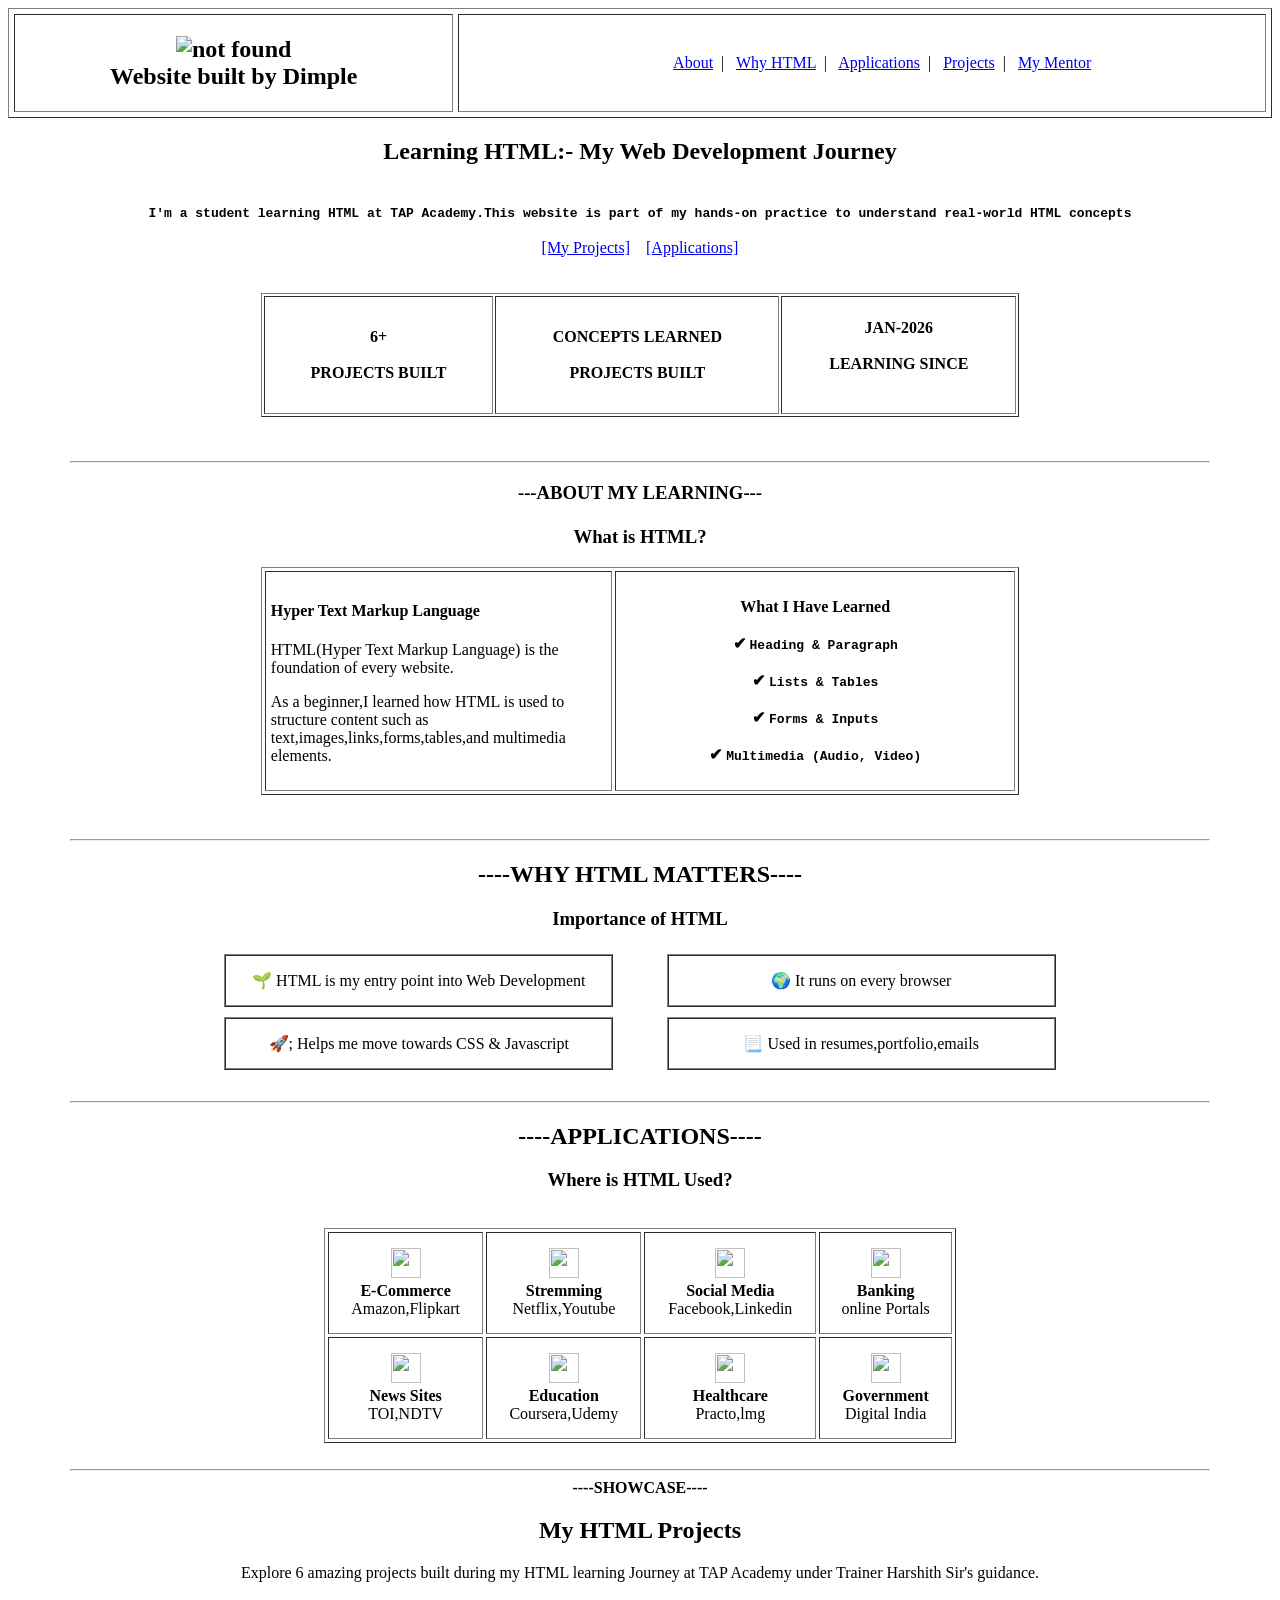
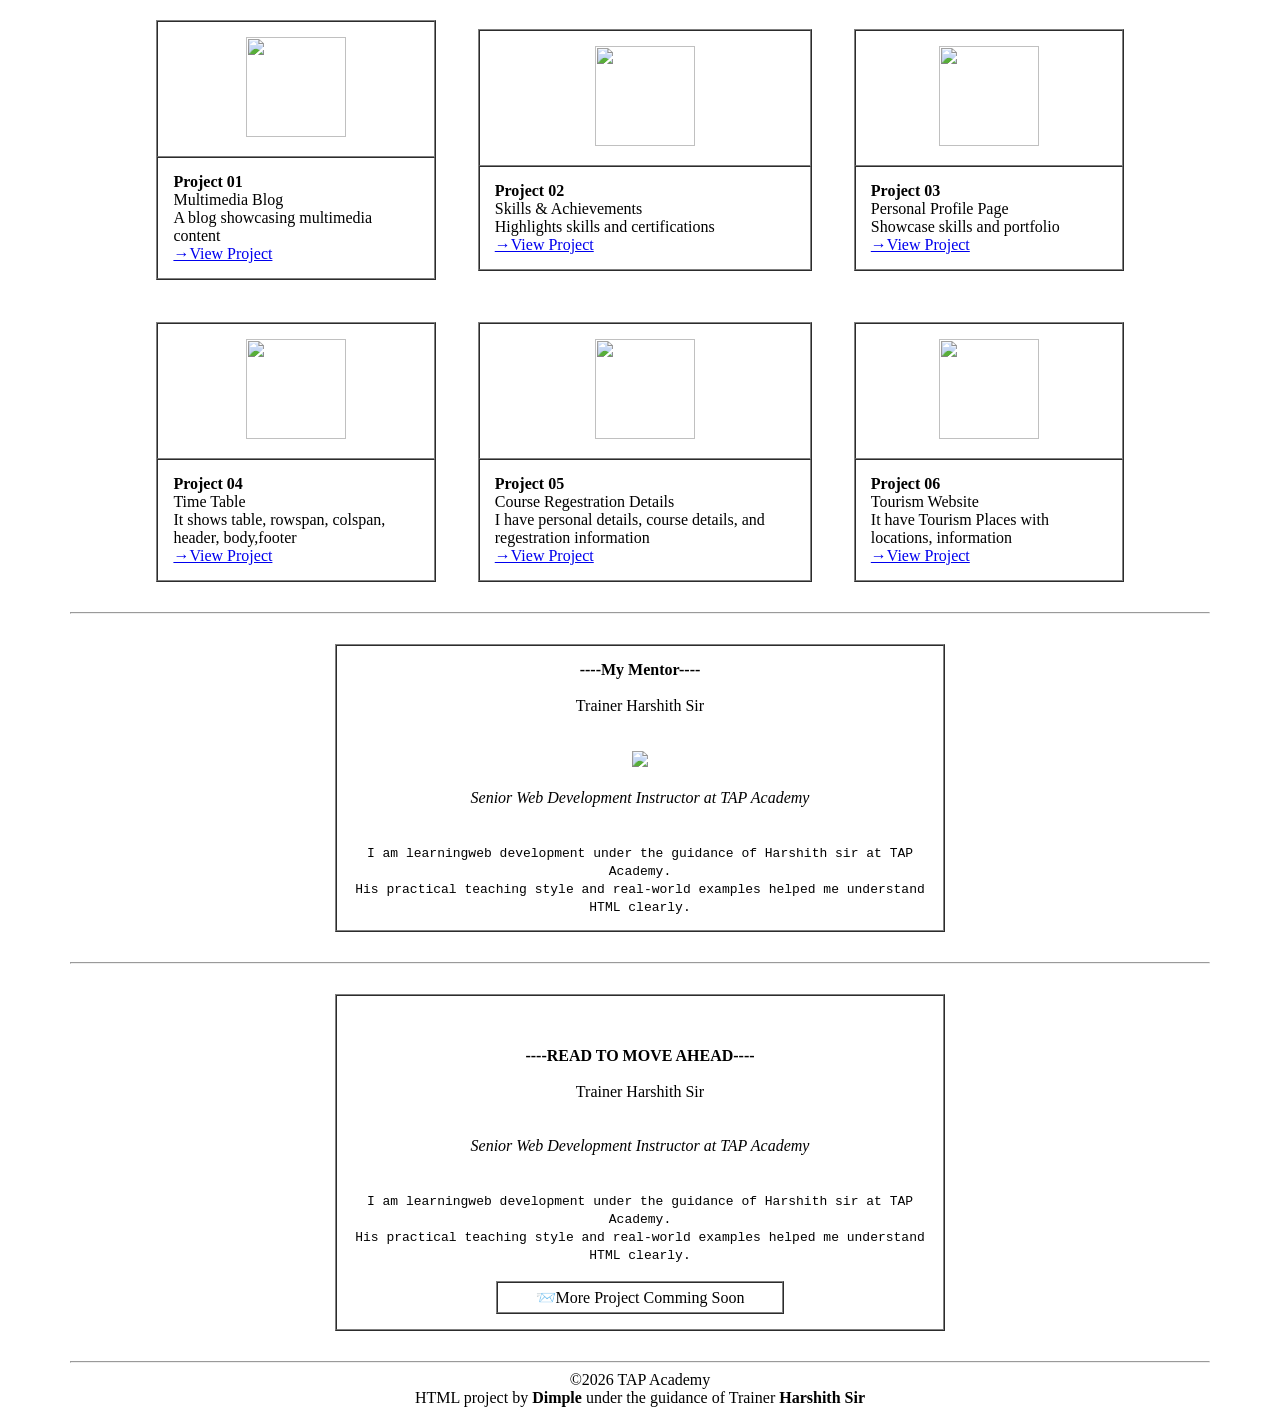
==== index.html @ ae6c6748 "first commit" ====
<!doctype html>
<html lang="en">
  <head>
    <meta charset="UTF-8" />
    <meta name="viewport" content="width=device-width, initial-scale=1.0" />
    <title>Document</title>
    <style>html{scroll-behavior: smooth;}</style>
  </head>
  <body>
    <header>
      <table border="1" cellspacing="5" width="100%">
        <tr>
          <td>
            <h2>
              <center>
                <img
                  src="./ddd.jpg"
                  alt="not found"
                  height="100px"
                  width="100px"
                />
                <br />Website built by Dimple
              </center>
            </h2>
          </td>
          <td>
            <nav>
              <ul>
                <center>
                  <a href="#a">About</a>&nbsp;&nbsp;|&nbsp;&nbsp;
                  <a href="#a1">Why HTML</a>&nbsp;&nbsp;|&nbsp;&nbsp;
                  <a href="#a2">Applications</a>&nbsp;&nbsp;|&nbsp;&nbsp;
                  <a href="#a3">Projects</a>&nbsp;&nbsp;|&nbsp;&nbsp;
                  <a href="#a4">My Mentor</a>
                </center>
              </ul>
            </nav>
          </td>
        </tr>
      </table>
    </header>
    <section>
    <center><h1>Learning HTML:- My Web Development Journey</h1><br>
        <strong><code>I'm a student learning HTML at TAP Academy.This website is part of my hands-on practice to understand real-world HTML concepts</code></strong>
        <br><br>
    <a href="#a3">[My Projects]</a>&nbsp;&nbsp;&nbsp;
    <a href="#a1">[Applications]</a><br><br><br>
    <table border="1" cellspacing="2" width="60%">
        <tr>
            <td><h4 style="text-align: center;">6+<br><br>PROJECTS BUILT</h4></h2></td>
            <td><h4 style="text-align: center;">CONCEPTS LEARNED<br><br>PROJECTS BUILT</h4></td>
            <td><h4 style="text-align: center;">JAN-2026<br><br>LEARNING SINCE<br><br></h4></td>
        </tr>
    </table>
    </center><br><br>
</section>

<hr width="90%" align="center">

<section id="a">
    <center>
        <h3>---ABOUT MY LEARNING---<br><br>What is HTML?</h3>
        <table border="1" cellspacing="3" cellpadding="5" width="60%">
            <tr>
                    <td width="20%"><h4>Hyper Text Markup Language</h4><p>HTML(Hyper Text Markup Language) is the foundation of every website.<p>As a beginner,I learned how HTML is used to structure content such as text,images,links,forms,tables,and multimedia elements.</p></td>
                <td width="30%" align="center">
                     <h4>
                     What I Have Learned<br><br>
                    &#10004;&nbsp;<code>Heading &amp; Paragraph</code><br><br>
                    &#10004;&nbsp;<code>Lists &amp; Tables</code><br><br>
                    &#10004;&nbsp;<code>Forms &amp; Inputs</code><br><br>
                    &#10004;&nbsp;<code>Multimedia (Audio, Video)</code>
                    </h4>
                </td>
            </tr>
        </table>
    </center>
    <br><br>
</section>

<hr width="90%" align="center">

<section id="a1">
    <center><h2>----WHY HTML MATTERS----</h2>
<h3>Importance of HTML</h3></center>
<table width="70%" cellpadding="5" cellspacing="0" align="center">
  <tr> 
    <td align="center" width="50%">
      <table border="1" width="90%" cellpadding="15" cellspacing="0"> 
        <tr>
          <td align="center">
            &#127793; HTML is my entry point into Web Development
          </td>
        </tr>
      </table>
    </td>

    <td align="center" width="50%">
      <table border="1" width="90%" cellpadding="15" cellspacing="0"> 
        <tr>
          <td align="center">
            &#127757; It runs on every browser
          </td>
        </tr>
      </table>
    </td>   
  </tr>

  <tr> 
    <td align="center" width="50%">
      <table border="1" width="90%" cellpadding="15" cellspacing="0">
        <tr>
          <td align="center">
            &#128640;; Helps me move towards CSS & Javascript
          </td>
        </tr>
      </table>
    </td>

    <td align="center" width="50%">
      <table border="1" width="90%" cellpadding="15" cellspacing="0">
        <tr>
          <td align="center">
            &#128195; Used in resumes,portfolio,emails
          </td>
        </tr>
      </table>
    </td>
  </tr>
</table>
</section><br>

<hr width="90%" align="center">


<section id="a2">
    <center><h2>----APPLICATIONS----</h2>
<h3>Where is HTML Used?</h3></center>
<table border="1" cellspacing="3" cellpadding="15" align="center" width="50%">
<tr>
    <td align="center"><img src="https://th.bing.com/th/id/OIP.m6vHUbxM4qGvx_zzkTU1ZwHaHa?w=145&h=180&c=7&r=0&o=7&dpr=1.3&pid=1.7&rm=3" height="30px" width="30px" /><br>
    <strong>E-Commerce</strong><br>Amazon,Flipkart</td>

    <td align="center"><img src="https://th.bing.com/th/id/OIP.EscmLL_QEJb-lt-h0QhR7wHaHa?w=165&h=180&c=7&r=0&o=7&dpr=1.3&pid=1.7&rm=3" height="30px" width="30px" /><br>
    <strong>Stremming</strong><br>Netflix,Youtube</td>

    <td align="center"><img src="https://th.bing.com/th/id/OIP.8rCgB4lXJ_KWZBUu80ySaQHaHa?w=217&h=188&c=7&r=0&o=7&dpr=1.3&pid=1.7&rm=3" height="30px" width="30px" /><br>
    <strong>Social Media</strong><br>Facebook,Linkedin</td>

    <td align="center"><img src="https://th.bing.com/th/id/OIP.sJnjR1BLaYWSbisc_c6HmwHaD4?w=337&h=180&c=7&r=0&o=7&dpr=1.3&pid=1.7&rm=3" height="30px" width="30px" /><br>
    <strong>Banking</strong><br>online Portals</td><br/></tr>

    <tr>

    <td align="center"><img src="https://th.bing.com/th/id/OIP.WgOadtvMy6-7T75wmMT-QAHaD4?w=291&h=180&c=7&r=0&o=7&dpr=1.3&pid=1.7&rm=3" height="30px" width="30px" /><br>
    <strong>News Sites</strong><br>TOI,NDTV</td>

    <td align="center"><img src="https://th.bing.com/th/id/OIP.IPx2QW91-AKJfD_4V-XQbAHaHa?w=172&h=180&c=7&r=0&o=7&dpr=1.3&pid=1.7&rm=3" height="30px" width="30px" /><br>
    <strong>Education</strong><br>Coursera,Udemy</td>

    <td align="center"><img src="https://static.vecteezy.com/system/resources/previews/017/177/954/original/round-medical-cross-symbol-on-transparent-background-free-png.png" height="30px" width="30px" /><br>
    <strong>Healthcare</strong><br>Practo,lmg</td>

    <td align="center"><img src="https://th.bing.com/th/id/OIP.lGdzNoOOOzlWIdYTEbRd3AHaD4?w=306&h=180&c=7&r=0&o=7&dpr=1.3&pid=1.7&rm=3" height="30px" width="30px" /><br>
    <strong>Government</strong><br>Digital India</td>
</tr>
</table>
</section><br>

<hr width="90%" align="center">

<section id="a3">
    <center> <strong>----SHOWCASE----</strong>
    <h2>My HTML Projects</h2>
    <p>Explore 6 amazing projects built during my HTML learning Journey at TAP Academy under Trainer Harshith Sir's guidance.</p></center>
    <table width="80%" cellpadding="20" align="center">
        <tr>
            <td>
                <table border="1" width="100%" cellpadding="15" cellspacing="0">
                    <tr>
                        <td align="center"><img src="https://images.emojiterra.com/microsoft/fluent-emoji/15.1/1024px/1f3a5_color.png" height="100px" width="100px"/></td>
                    </tr>
                    <tr>
                        <td><strong>Project 01</strong><br>Multimedia Blog<br>A blog showcasing multimedia content<br>
                        <a href="./proj1.html">&#8594;View Project</a></td>
                    </tr>
                </table>
            </td>

             <td>
                <table border="1" width="100%" cellpadding="15" cellspacing="0">
                    <tr>
                        <td align="center"><img src="https://th.bing.com/th/id/OIP.bEZi1TYp7rVrdid0XK0QLAAAAA?w=200&h=180&c=7&r=0&o=7&dpr=1.3&pid=1.7&rm=3" height="100px" width="100px"/></td>
                    </tr>
                    <tr>
                        <td><strong>Project 02</strong><br>Skills & Achievements<br>Highlights skills and certifications<br>
                        <a href="./proj2.html">&#8594;View Project</a></td>
                    </tr>
                </table>
            </td>

             <td>
                <table border="1" width="100%" cellpadding="15" cellspacing="0">
                    <tr>
                        <td align="center"><img src="https://tse1.mm.bing.net/th/id/OIP.06xSUFt7QYFcgziKMVt1hwHaHa?pid=ImgDet&w=185&h=185&c=7&dpr=1.3&o=7&rm=3" height="100px" width="100px"/></td>
                    </tr>
                    <tr>
                        <td><strong>Project 03</strong><br>Personal Profile Page<br>Showcase skills and portfolio<br>
                        <a href="./proj3.html">&#8594;View Project</a></td>
                    </tr>
                </table>
            </td>
        </tr>

        <tr>
            <td>
                <table border="1" width="100%" cellpadding="15" cellspacing="0">
                    <tr>
                        <td align="center"><img src="https://img.freepik.com/premium-vector/illustration-calendar-date_498740-14715.jpg" height="100px" width="100px"/></td>
                    </tr>
                    <tr>
                        <td><strong>Project 04</strong><br>Time Table<br>It shows table, rowspan, colspan, header, body,footer<br>
                        <a href="./proj4.html">&#8594;View Project</a></td>
                    </tr>
                </table>
            </td>

            <td>
                <table border="1" width="100%" cellpadding="15" cellspacing="0">
                    <tr>
                        <td align="center"><img src="https://www.kindpng.com/picc/m/756-7564789_registration-icon-png-transparent-png.png" height="100px" width="100px"/></td>
                    </tr>
                    <tr>
                        <td><strong>Project 05</strong><br>Course Regestration Details<br>I have personal details, course details, and regestration information<br>
                        <a href="./proj5.html">&#8594;View Project</a></td>
                    </tr>
                </table>
            </td>

            <td>
                <table border="1" width="100%" cellpadding="15" cellspacing="0">
                    <tr>
                        <td align="center"><img src="https://tse2.mm.bing.net/th/id/OIP.FB5dSRsHvfHQTujWLWpkeQHaIa?w=768&h=872&rs=1&pid=ImgDetMain&o=7&rm=3" height="100px" width="100px"/></td>
                    </tr>
                    <tr>
                        <td><strong>Project 06</strong><br>Tourism Website<br>It have Tourism Places with locations, information<br>
                            <a href="./proj6.html">&#8594;View Project</a></td>
                    </tr>
                </table>
            </td>
        </tr>
    </table>
</section>

<hr width="90%" align="center">

<section id="a4" >
    <table align="center" width="100%" cellpadding="20">
        <tr>
        <td align="center">
        <table border="1"  width="50%" cellpadding="15" cellspacing="0">
        <td align="center"><strong>----My Mentor----</strong><br><br>Trainer Harshith Sir<br><br><br><img src="https://tse4.mm.bing.net/th/id/OIP.xToJ0WnHPA_7rdATofqCewHaHa?pid=ImgDet&w=185&h=185&c=7&dpr=1.3&o=7&rm=3" height="100px" weight="100%"/><br><br><em>Senior Web Development Instructor at TAP Academy<br><br><br></em>
            <code>I am learningweb development under the guidance of Harshith sir at TAP Academy.<br>His practical teaching style and real-world examples helped me understand HTML clearly.</code></td>
        </table>
        </td>
        </tr>
    </table>
</section>

<hr width="90%" align="center">

<section id="a5" >
    <table align="center" width="100%" cellpadding="20">
        <tr>
        <td align="center">
        <table border="1"  width="50%" cellpadding="15" cellspacing="0">
        <td align="center">
            <br><br><strong>----READ TO MOVE AHEAD----</strong>
            <br><br>Trainer Harshith Sir<br><br><br><em>Senior Web Development Instructor at TAP Academy<br><br><br></em>
            <code>I am learningweb development under the guidance of Harshith sir at TAP Academy.<br>His practical teaching style and real-world examples helped me understand HTML clearly.</code>
            <br><br>
            <table border="1" width="50%" cellpadding="5" cellspacing="0" align="center">
            <td align="center">&#128232;More Project Comming Soon</td>
        </table></td>
        </tr>
        </table>
        </td>
        
    </table>
</div>

<hr width="90%" align="center">
    
<footer align="center">
    &#169;2026 TAP Academy<br>HTML project by <strong>Dimple</strong> under the guidance of Trainer <strong>Harshith Sir</strong>
</footer>
    
  </body>
</html>
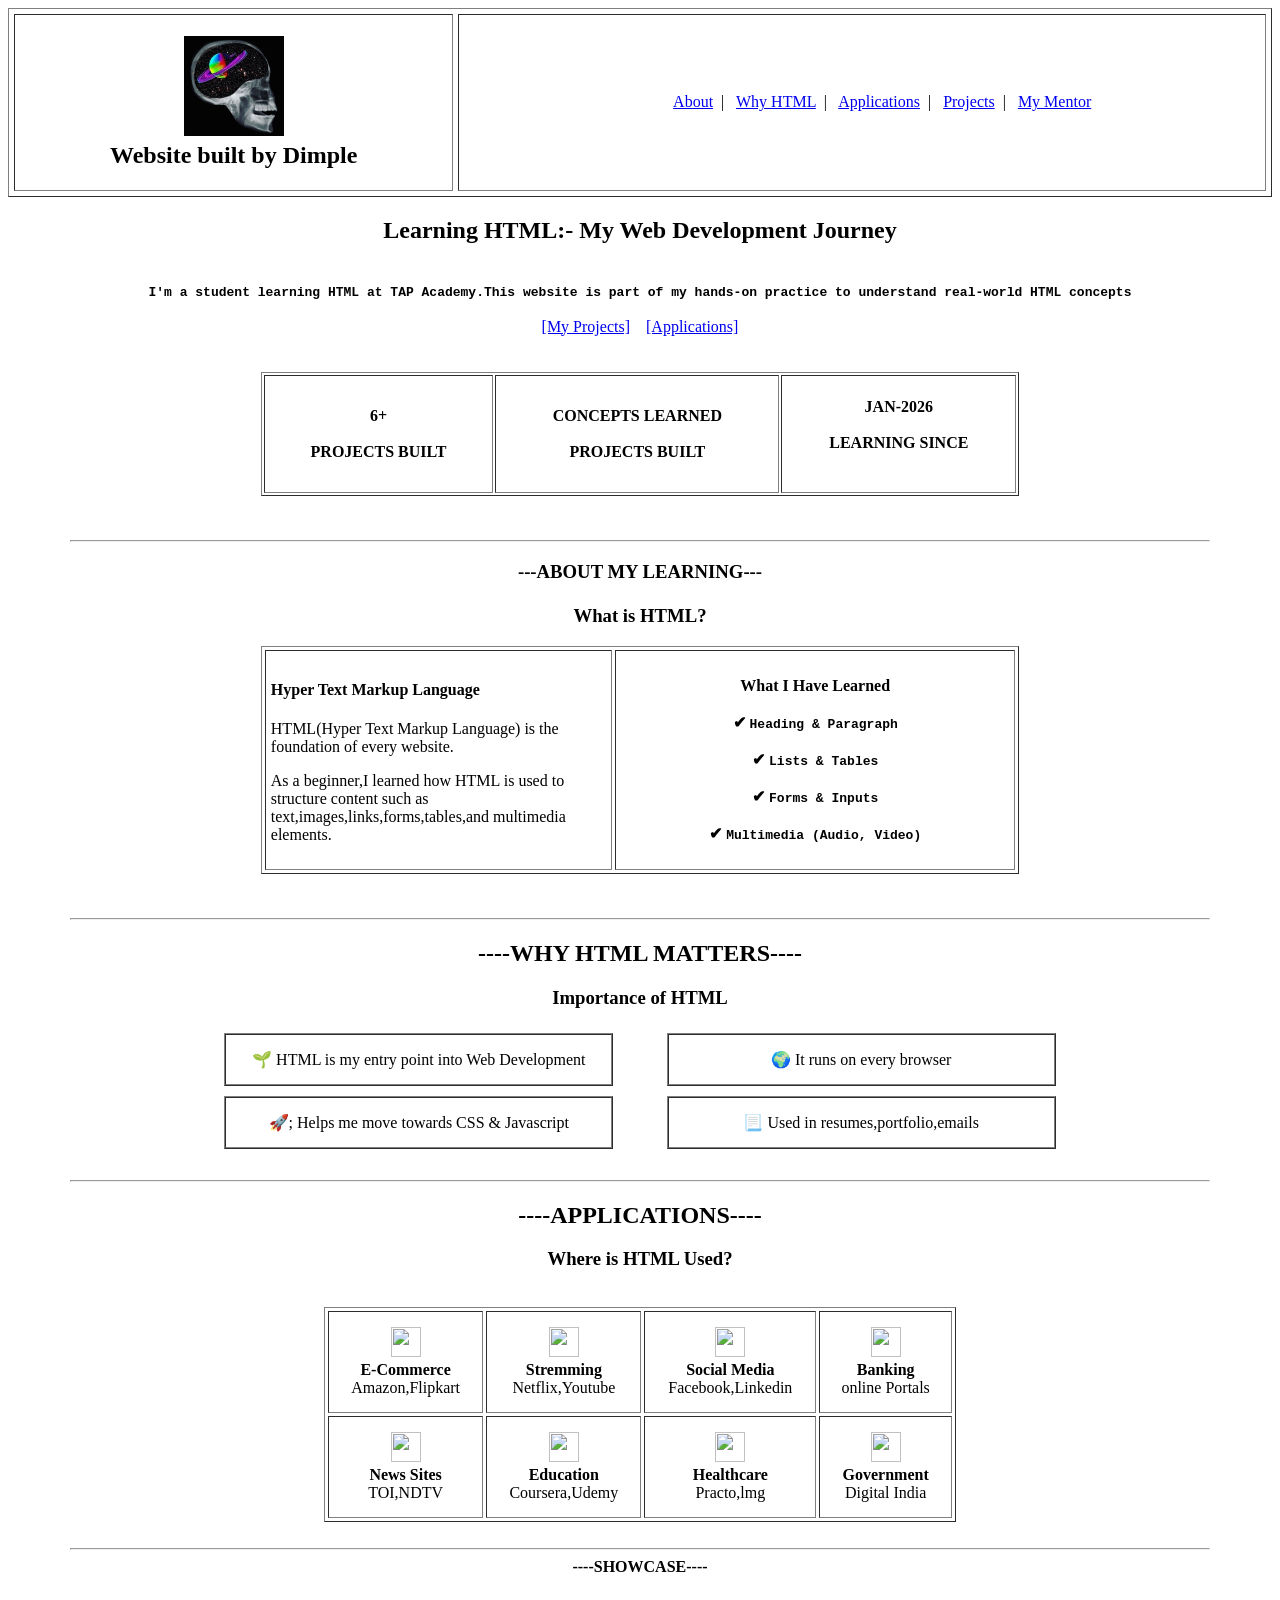
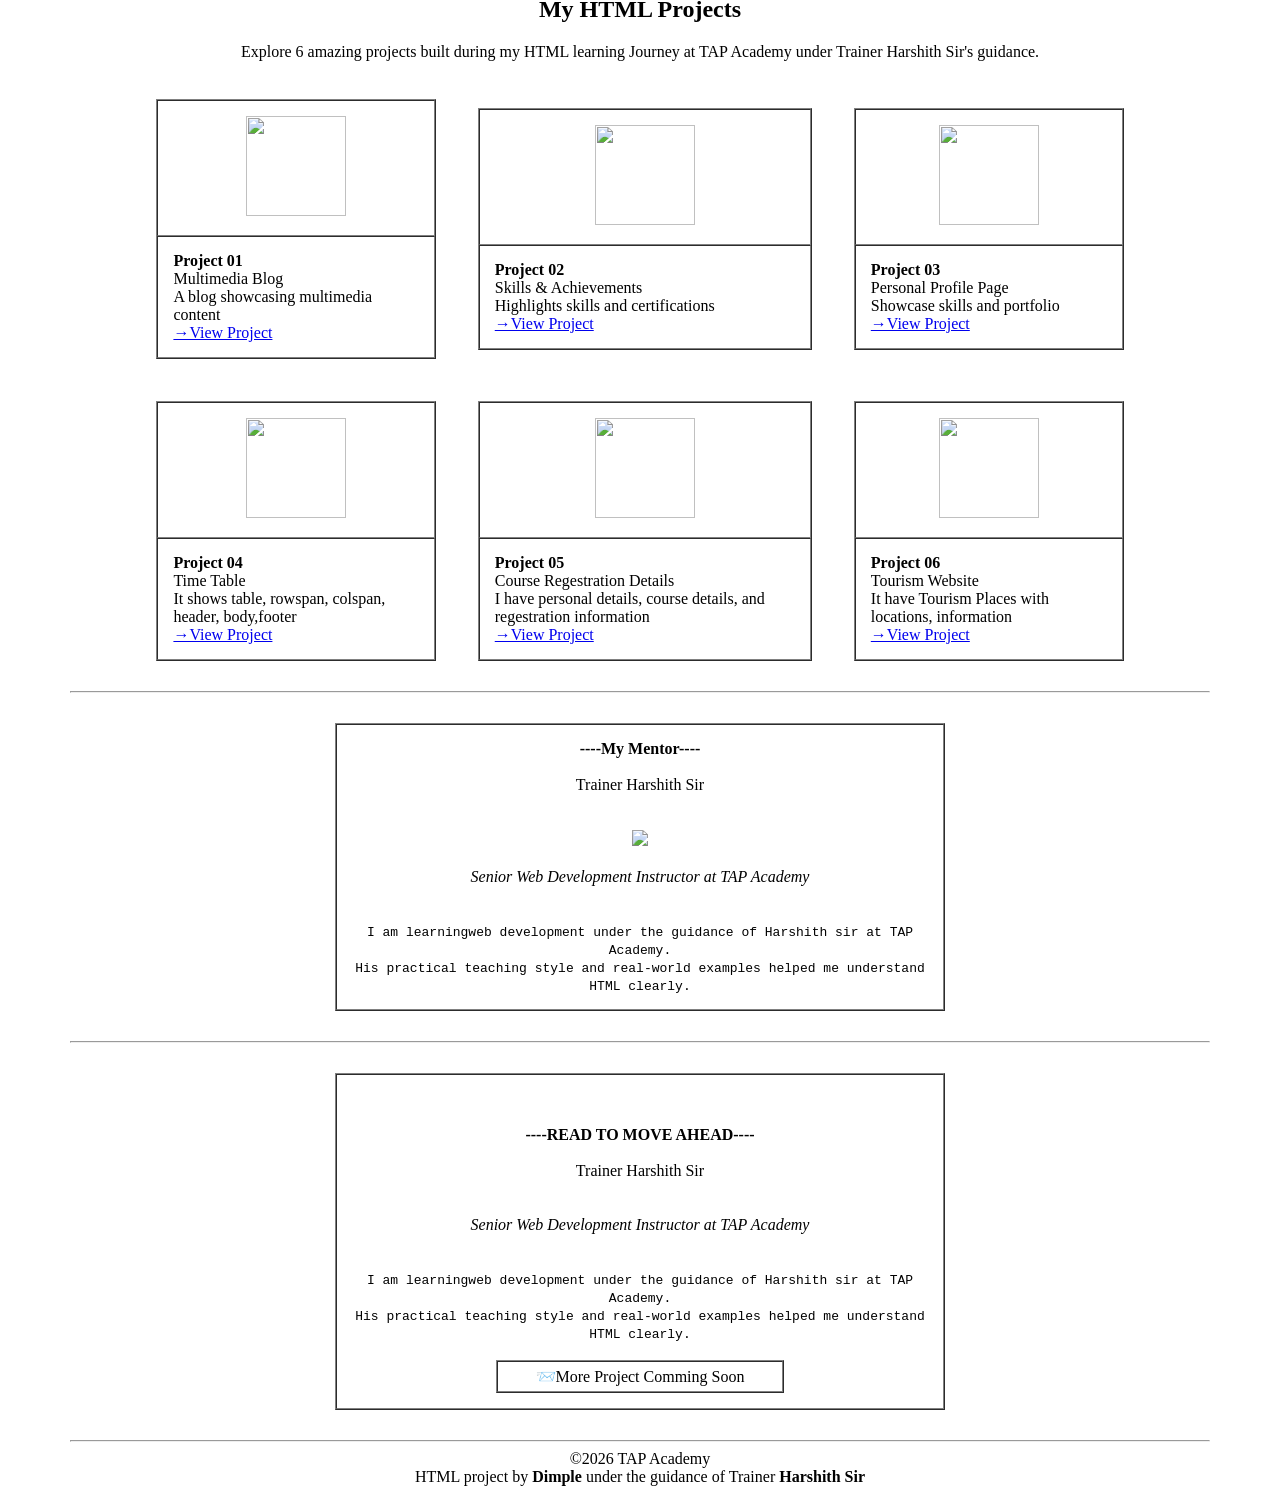
==== commit 5e8d0b84: "image updated" ====
--- a/index.html
+++ b/index.html
@@ -14,7 +14,7 @@
             <h2>
               <center>
                 <img
-                  src="./ddd.jpg"
+                  src="./assets/ddd.jpg"
                   alt="not found"
                   height="100px"
                   width="100px"
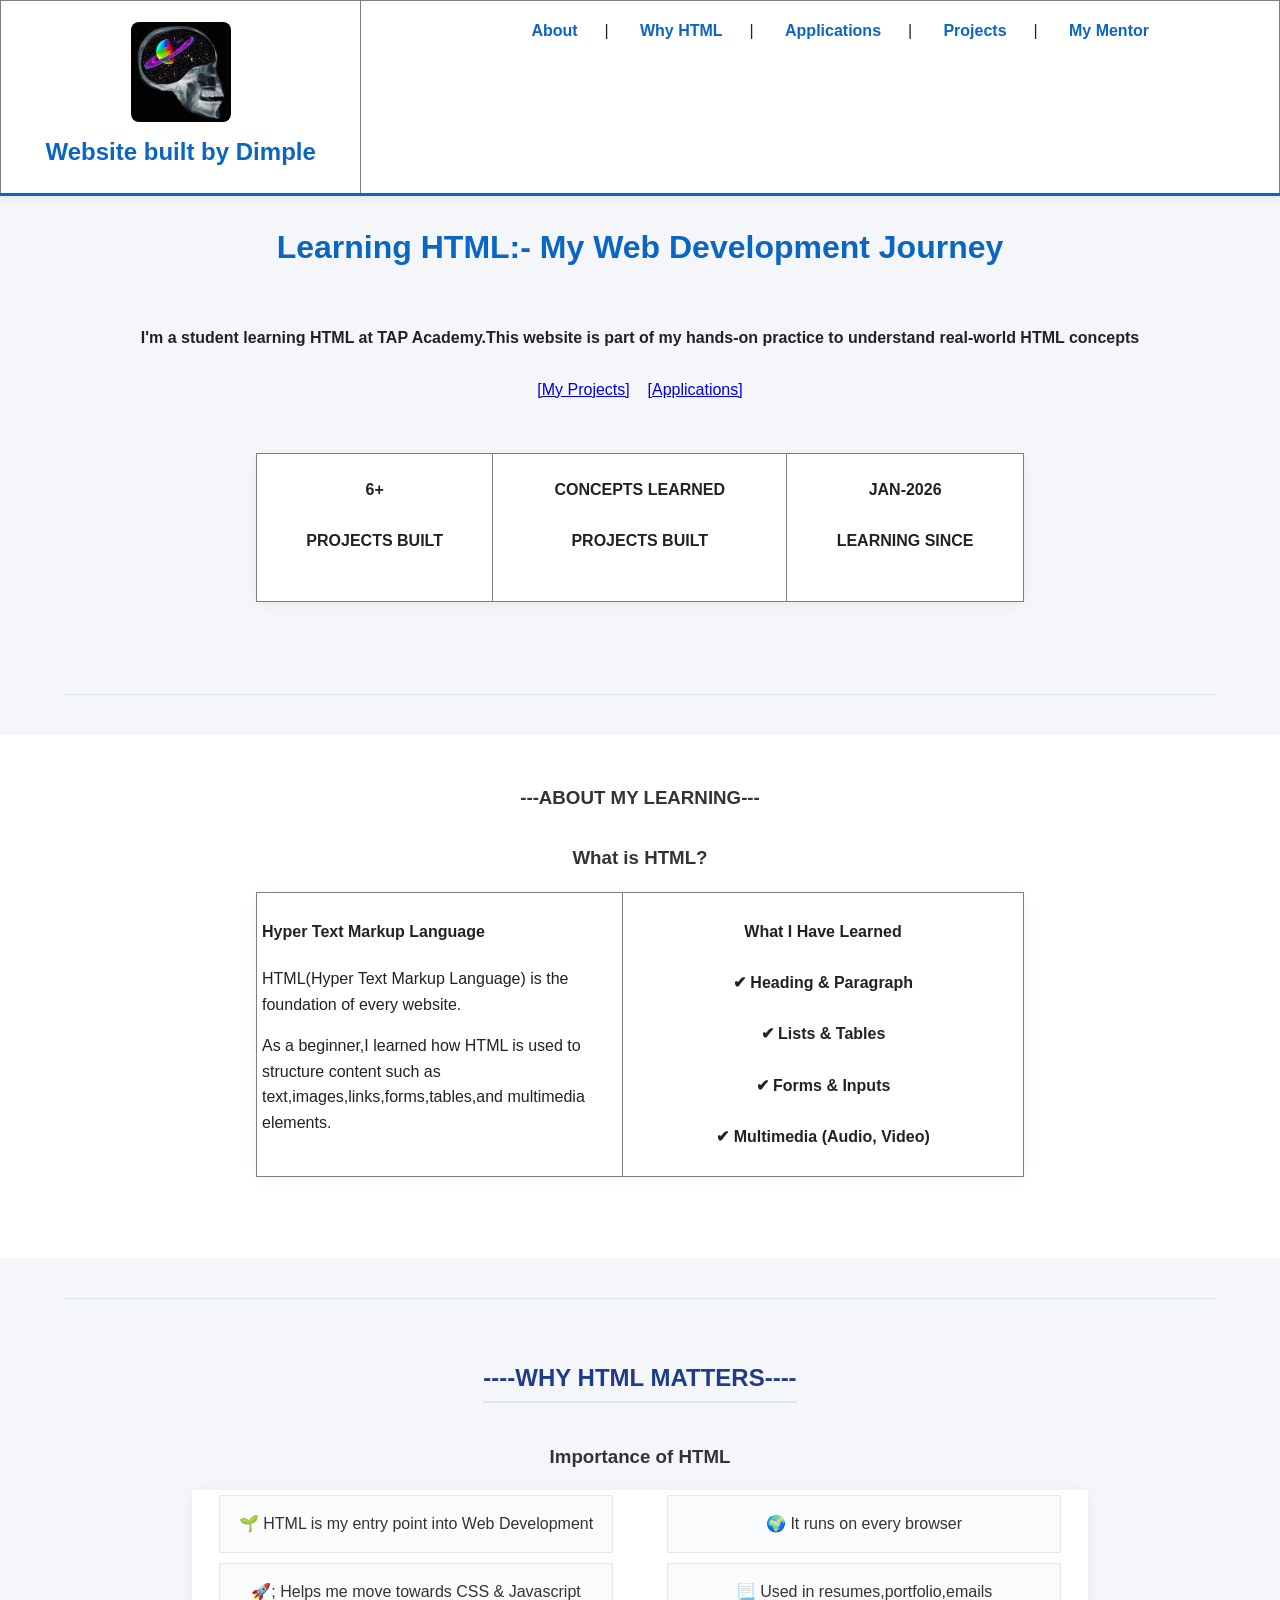
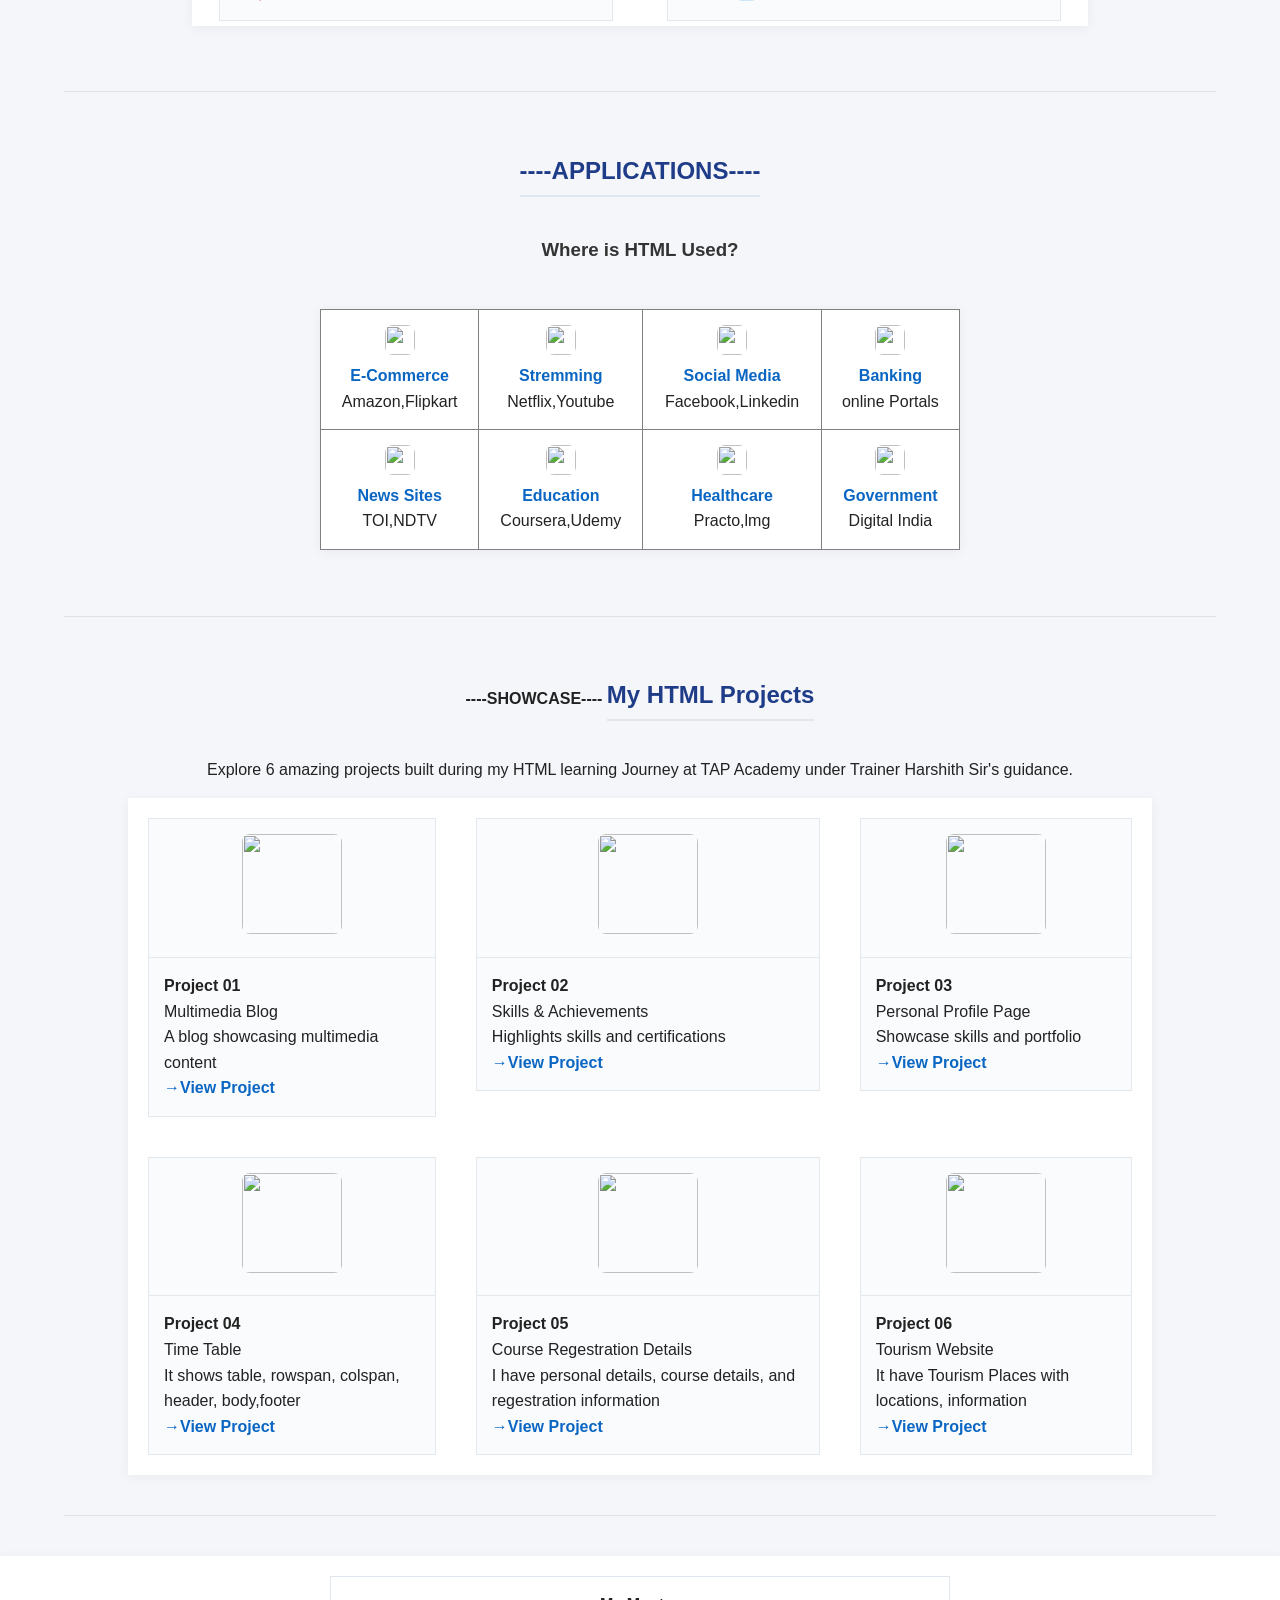
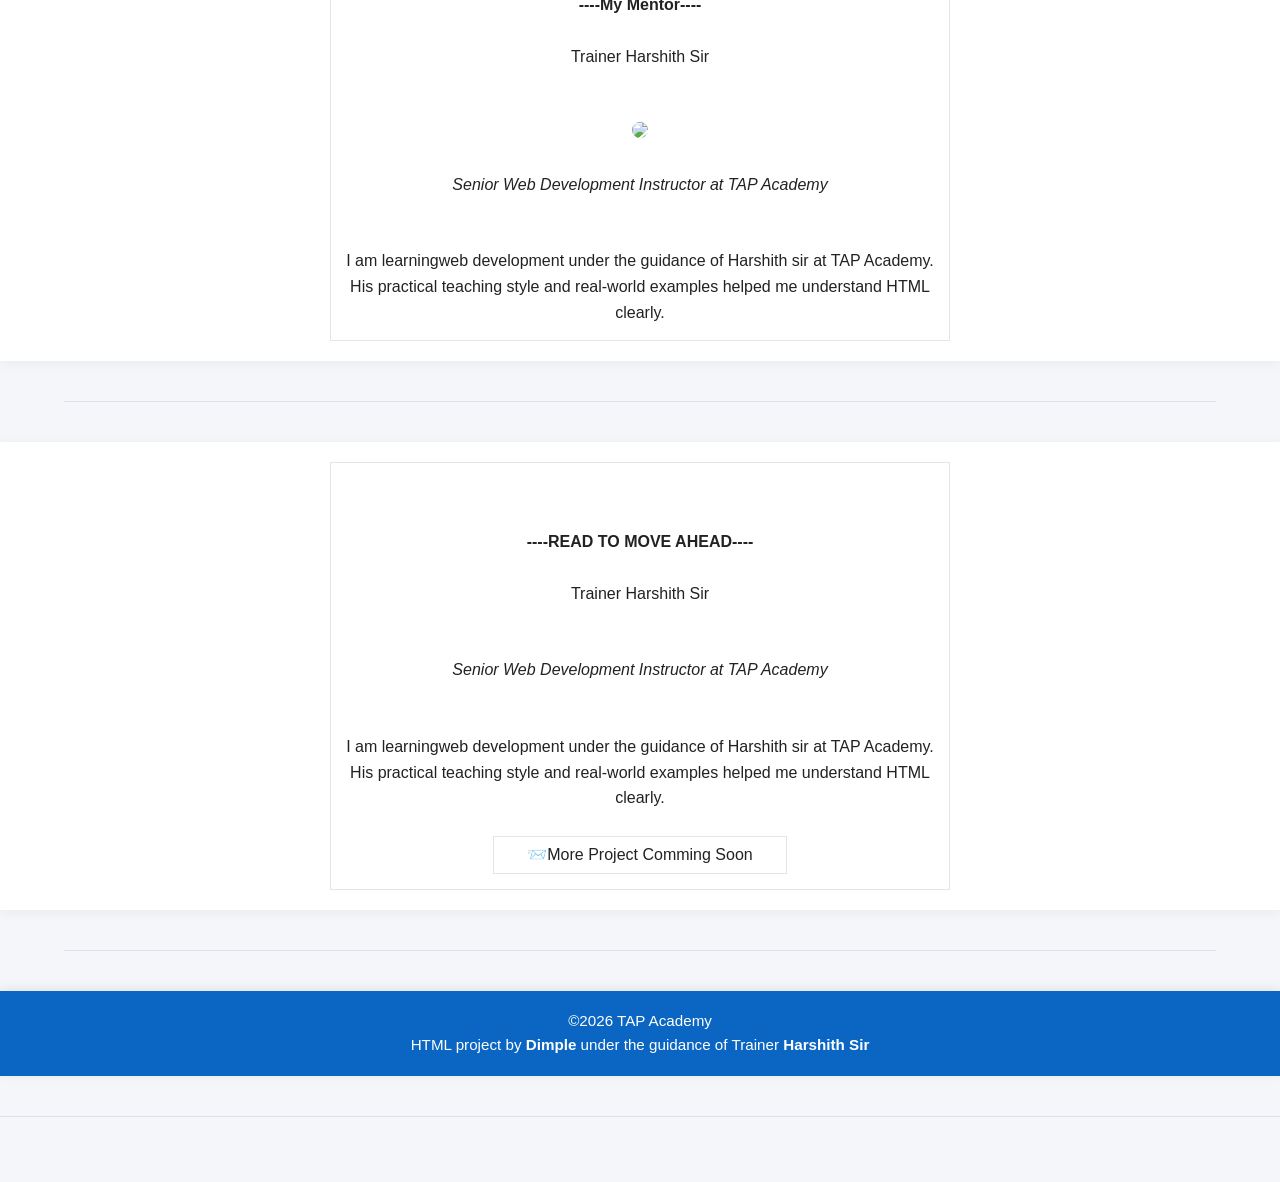
==== commit 619e4029: "css added" ====
--- a/index.html
+++ b/index.html
@@ -4,7 +4,8 @@
     <meta charset="UTF-8" />
     <meta name="viewport" content="width=device-width, initial-scale=1.0" />
     <title>Document</title>
-    <style>html{scroll-behavior: smooth;}</style>
+    <link rel="stylesheet" href="style.css">
+
   </head>
   <body>
     <header>
@@ -148,7 +149,8 @@
     <strong>Social Media</strong><br>Facebook,Linkedin</td>
 
     <td align="center"><img src="https://th.bing.com/th/id/OIP.sJnjR1BLaYWSbisc_c6HmwHaD4?w=337&h=180&c=7&r=0&o=7&dpr=1.3&pid=1.7&rm=3" height="30px" width="30px" /><br>
-    <strong>Banking</strong><br>online Portals</td><br/></tr>
+    <strong>Banking</strong><br>online Portals</td><br/>
+  </tr>
 
     <tr>
 
@@ -294,6 +296,8 @@
 <footer align="center">
     &#169;2026 TAP Academy<br>HTML project by <strong>Dimple</strong> under the guidance of Trainer <strong>Harshith Sir</strong>
 </footer>
-    
+<hr>
+<br>
+
   </body>
 </html>
--- a/style.css
+++ b/style.css
@@ -0,0 +1,154 @@
+/* ===== Global Base ===== */
+* {
+  box-sizing: border-box;
+  font-family: "Segoe UI", Tahoma, Arial, sans-serif;
+}
+
+html {
+  scroll-behavior: smooth;
+}
+
+body {
+  margin: 0;
+  background: #f4f6f9;
+  color: #222;
+  line-height: 1.6;
+}
+
+/* ===== Header ===== */
+header table {
+  background: #ffffff;
+  border-bottom: 3px solid #0a66c2;
+  box-shadow: 0 2px 10px rgba(0, 0, 0, 0.08);
+}
+
+header h2 {
+  color: #0a66c2;
+}
+
+/* ===== Navigation ===== */
+nav a {
+  color: #0a66c2;
+  text-decoration: none;
+  font-weight: 600;
+  margin: 0 6px;
+  padding: 6px 12px;
+  border-radius: 6px;
+  transition: 0.25s;
+}
+
+nav a:hover {
+  background: #0a66c2;
+  color: #fff;
+}
+
+/* ===== Main Headings ===== */
+section h1 {
+  color: #0a66c2;
+  font-size: 2rem;
+}
+
+section h2 {
+  color: #1f3c88;
+  border-bottom: 2px solid #e0e6ed;
+  display: inline-block;
+  padding-bottom: 4px;
+}
+
+section h3 {
+  color: #333;
+}
+
+/* ===== All Tables ===== */
+table {
+  background: #ffffff;
+  border-collapse: collapse;
+  box-shadow: 0 2px 12px rgba(0, 0, 0, 0.05);
+}
+
+/* Table Cells */
+td {
+  vertical-align: top;
+}
+
+/* ===== Inner Boxes (Nested Tables) ===== */
+table table {
+  background: #f9fbfd;
+  border: 1px solid #e3e8ef;
+  box-shadow: none;
+}
+
+/* ===== About Section ===== */
+#a {
+  padding: 30px 0;
+  background: #ffffff;
+}
+
+/* ===== Why HTML Section Boxes ===== */
+#a1 table table td {
+  font-weight: 500;
+  color: #333;
+}
+
+/* ===== Applications Section ===== */
+#a2 table {
+  background: #ffffff;
+}
+
+#a2 strong {
+  color: #0a66c2;
+}
+
+/* ===== Projects Section ===== */
+#a3 table table {
+  transition: 0.25s;
+}
+
+#a3 table table:hover {
+  box-shadow: 0 6px 20px rgba(10, 102, 194, 0.15);
+  transform: translateY(-4px);
+}
+
+#a3 a {
+  color: #0a66c2;
+  font-weight: 600;
+  text-decoration: none;
+}
+
+#a3 a:hover {
+  text-decoration: underline;
+}
+
+/* ===== Mentor & Final Sections ===== */
+#a4 table table,
+#a5 table table {
+  background: #ffffff;
+  border: 1px solid #e0e6ed;
+}
+
+/* ===== Horizontal Rule ===== */
+hr {
+  border: none;
+  height: 1px;
+  background: #dbe2ea;
+  margin: 40px auto;
+}
+
+/* ===== Footer ===== */
+footer {
+  background: #0a66c2;
+  color: #ffffff;
+  padding: 18px;
+  font-size: 0.95rem;
+  box-shadow: 0 -2px 10px rgba(0, 0, 0, 0.08);
+}
+
+/* ===== Images ===== */
+img {
+  border-radius: 8px;
+}
+
+/* ===== Links General ===== */
+a {
+  transition: 0.2s;
+}
